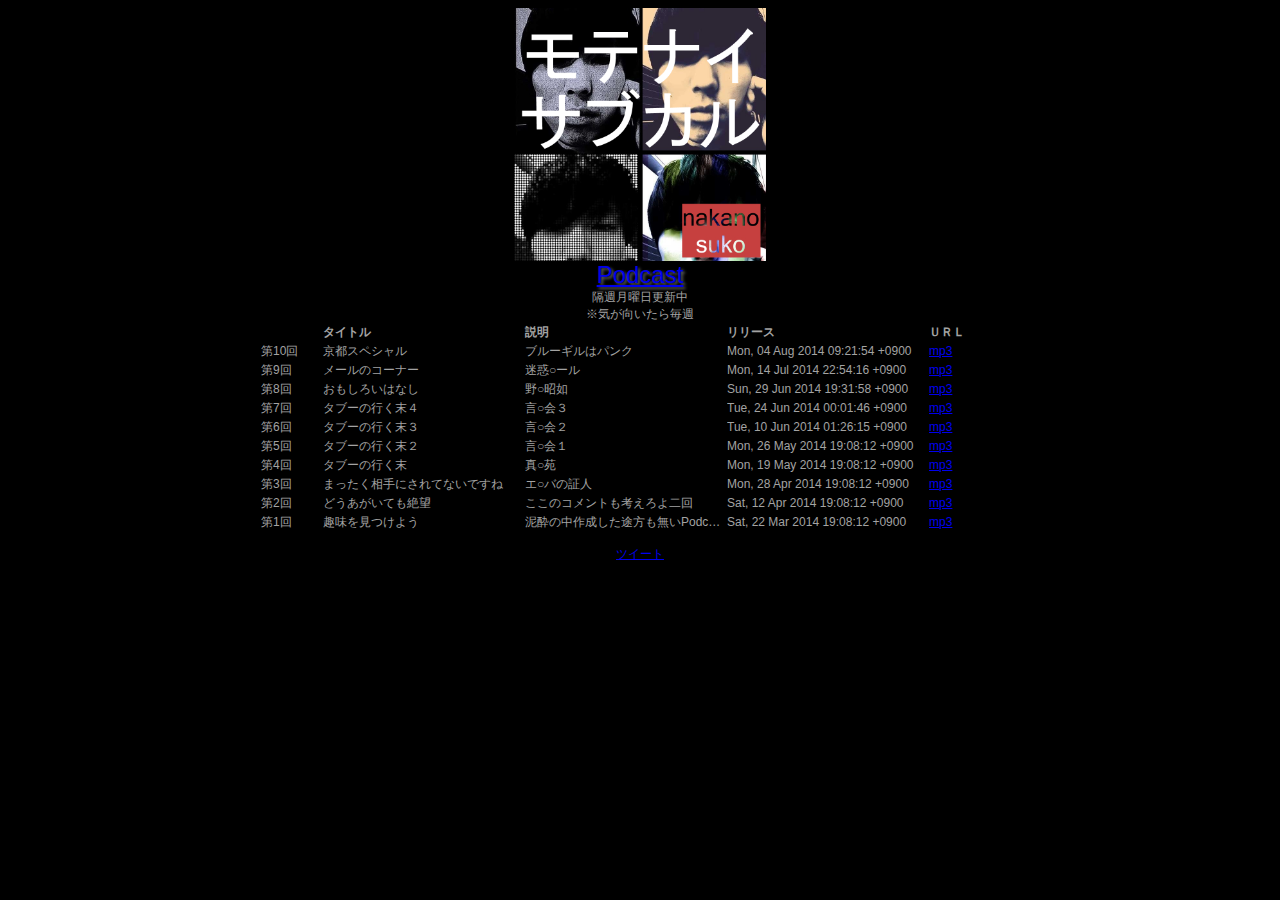
==== archive.html @ 2cb423e8 "ついーとボタンのスマートなセンタリングができない。" ====
<!--/ 
Content-type: text/html
-->

<html>
<head>
	<META charset="UTF-8">
	<title>中野須子のモテないサブカル</title>
	<meta name="viewport" content="width=device-width" />
	<!--<meta name="viewport" content="width=device-width,user-scalable=no,maximum-scale=1" />-->
	<link rel="stylesheet" type="text/css" media="all" href="share/css/set/pc.css" />
	<link rel="stylesheet" type="text/css" media="all" href="share/css/set/tablet.css" />
</head>
<style>
</style>
<body>
<div id="titleimg">
	<img src="http://kaepa3.github.io/title.jpeg" alt="アートカバー" class ="titleimg">
<!--/ #titleimg--></div>
<div id="itunelink">
	<a target="_blank" Href="https://itunes.apple.com/jp/podcast/tkcno-man-cai-tai-lang/id845711312?l=en">Podcast</a>
<!--/ #itunelink--></div>
<div id="infomation">
	隔週月曜日更新中<br>
	※気が向いたら毎週
<!--/ #infomation--></div>

<table>
	<col span="1">
	<col span="1" class="distributed">
	<col span="1" class="date">
	<col span="1">
	<thead>
		<tr>
			<th class="index">
				<span></span>
			</th>
			<th class="title">
				<span>タイトル</span>
			</th>
			<th class="distributed">
	 			<span>説明</span>
	 		</th>
			<th class="date">
	 			<span>リリース</span>
	 		</th>
			<th class="url">
	 			<span>ＵＲＬ</span>
	 		</th>
		</tr>
	</thead>
 
	<tr>
	
		<td class="index">第10回</td>
		<td class="title">
			<div class="textinfo">
				京都スペシャル</td>
			</div>
 		<td class="distributed">
 			<div class="textinfo">ブルーギルはパンク</div>
 		</td>
 		<td class="date">
 			<div class="textinfo">Mon, 04 Aug 2014 09:21:54 +0900</div>
 		</td>
 		<td class="url"><a Href="http://kaepa3.github.io/pod_new_10.mp3">mp3</a></td>
	</tr>
 
	<tr>
	
		<td class="index">第9回</td>
		<td class="title">
			<div class="textinfo">
				メールのコーナー</td>
			</div>
 		<td class="distributed">
 			<div class="textinfo">迷惑○ール</div>
 		</td>
 		<td class="date">
 			<div class="textinfo">Mon, 14 Jul 2014 22:54:16 +0900</div>
 		</td>
 		<td class="url"><a Href="http://kaepa3.github.io/pod_new_9.mp3">mp3</a></td>
	</tr>
 
	<tr>
	
		<td class="index">第8回</td>
		<td class="title">
			<div class="textinfo">
				おもしろいはなし</td>
			</div>
 		<td class="distributed">
 			<div class="textinfo">野○昭如</div>
 		</td>
 		<td class="date">
 			<div class="textinfo">Sun, 29 Jun 2014 19:31:58 +0900</div>
 		</td>
 		<td class="url"><a Href="http://kaepa3.github.io/pod_new_8.mp3">mp3</a></td>
	</tr>
 
	<tr>
	
		<td class="index">第7回</td>
		<td class="title">
			<div class="textinfo">
				タブーの行く末４</td>
			</div>
 		<td class="distributed">
 			<div class="textinfo">言○会３</div>
 		</td>
 		<td class="date">
 			<div class="textinfo">Tue, 24 Jun 2014 00:01:46 +0900</div>
 		</td>
 		<td class="url"><a Href="http://kaepa3.github.io/pod_new_7.mp3">mp3</a></td>
	</tr>
 
	<tr>
	
		<td class="index">第6回</td>
		<td class="title">
			<div class="textinfo">
				タブーの行く末３</td>
			</div>
 		<td class="distributed">
 			<div class="textinfo">言○会２</div>
 		</td>
 		<td class="date">
 			<div class="textinfo">Tue, 10 Jun 2014 01:26:15 +0900</div>
 		</td>
 		<td class="url"><a Href="http://kaepa3.github.io/pod_new_6.mp3">mp3</a></td>
	</tr>
 
	<tr>
	
		<td class="index">第5回</td>
		<td class="title">
			<div class="textinfo">
				タブーの行く末２</td>
			</div>
 		<td class="distributed">
 			<div class="textinfo">言○会１</div>
 		</td>
 		<td class="date">
 			<div class="textinfo">Mon, 26 May 2014 19:08:12 +0900</div>
 		</td>
 		<td class="url"><a Href="http://kaepa3.github.io/pod_new_5.mp3">mp3</a></td>
	</tr>
 
	<tr>
	
		<td class="index">第4回</td>
		<td class="title">
			<div class="textinfo">
				タブーの行く末</td>
			</div>
 		<td class="distributed">
 			<div class="textinfo">真○苑</div>
 		</td>
 		<td class="date">
 			<div class="textinfo">Mon, 19 May 2014 19:08:12 +0900</div>
 		</td>
 		<td class="url"><a Href="http://kaepa3.github.io/pod_new_4.mp3">mp3</a></td>
	</tr>
 
	<tr>
	
		<td class="index">第3回</td>
		<td class="title">
			<div class="textinfo">
				まったく相手にされてないですね</td>
			</div>
 		<td class="distributed">
 			<div class="textinfo">エ○バの証人</div>
 		</td>
 		<td class="date">
 			<div class="textinfo">Mon, 28 Apr 2014 19:08:12 +0900</div>
 		</td>
 		<td class="url"><a Href="http://kaepa3.github.io/pod_new_3.mp3">mp3</a></td>
	</tr>
 
	<tr>
	
		<td class="index">第2回</td>
		<td class="title">
			<div class="textinfo">
				どうあがいても絶望</td>
			</div>
 		<td class="distributed">
 			<div class="textinfo">ここのコメントも考えろよ二回</div>
 		</td>
 		<td class="date">
 			<div class="textinfo">Sat, 12 Apr 2014 19:08:12 +0900</div>
 		</td>
 		<td class="url"><a Href="http://kaepa3.github.io/pod_new_2.mp3">mp3</a></td>
	</tr>
 
	<tr>
	
		<td class="index">第1回</td>
		<td class="title">
			<div class="textinfo">
				趣味を見つけよう</td>
			</div>
 		<td class="distributed">
 			<div class="textinfo">泥酔の中作成した途方も無いPodcast第一回</div>
 		</td>
 		<td class="date">
 			<div class="textinfo">Sat, 22 Mar 2014 19:08:12 +0900</div>
 		</td>
 		<td class="url"><a Href="http://kaepa3.github.io/pod_new_1.mp3">mp3</a></td>
	</tr>
 
</table>
<br>
<div id="tweet">
  <a href="https://twitter.com/share" class="twitter-share-button" data-lang="ja" data-size="large">ツイート</a>
  <script>!function(d,s,id){var js,fjs=d.getElementsByTagName(s)[0],p=/^http:/.test(d.location)?'http':'https';if(!d.getElementById(id)){js=d.createElement(s);js.id=id;js.src=p+'://platform.twitter.com/widgets.js';fjs.parentNode.insertBefore(js,fjs);}}(document, 'script', 'twitter-wjs');</script>
</div>
</body>
</html>
---- share/css/set/pc.css ----
@charset "utf-8";

@media screen and (min-width: 769px){
/* デバッグ用*/
/*
@media screen and (max-width: 768px){
*/	body {
		background-color: #000000;
	    text-align: center;
		color:#a3a3a3;
		font-family:"Lucida Grande","Lucida Sans Unicode","Hiragino Kaku Gothic Pro","ヒラギノ角ゴ Pro W3","メイリオ",Meiryo,"ＭＳ Ｐゴシック",Helvetica,Arial,Verdana,sans-serif;
		font-size:12px
	}
	
	table {
		text-align: left;
		border-collapse: collapse;
		border-spacing:0;
		margin-left: auto;
		margin-right: auto;
		font-family:"Lucida Grande","Lucida Sans Unicode","Hiragino Kaku Gothic Pro","ヒラギノ角ゴ Pro W3","メイリオ",Meiryo,"ＭＳ Ｐゴシック",Helvetica,Arial,Verdana,sans-serif;
		font-size:12px;
	}
	.titleimg{
		width:20%;
	}
	th {
		font-weight:bolder
	}
	.index {
		max-width:200px;
		min-width:60px;
	}
	.title {
		min-width:200px;
		max-width:250px;
		height:1.1em
	}
	.distributed {
		min-width:200px;
		max-width:250px;
		height:1.1em
	}
	.date {
		max-width:200px;
		min-width:90px;
	}
	.url {
		max-width:200px;
		min-width:90px;
	}
	div.textinfo {
		width: 200px;
		max-width:200px;
		white-space: nowrap;
		overflow: hidden;
		text-overflow: ellipsis;
	}
	#itunelink {
		text-shadow:2px 2px 3px #666;
		font-size:24px;
	} 
}
---- share/css/set/tablet.css ----
@charset "utf-8";

@media screen and (max-width: 768px){
/* �f�o�b�O�p*/
/*
@media screen and (min-width: 769px){
*/
	body {
		background-color: #000000;
	    text-align: center;
		color:#a3a3a3;
		font-family:"Lucida Grande","Lucida Sans Unicode","Hiragino Kaku Gothic Pro","�q���M�m�p�S Pro W3","���C���I",Meiryo,"�l�r �o�S�V�b�N",Helvetica,Arial,Verdana,sans-serif;
		font-size:12px
	}
	table {
		text-align: left;
		border-collapse: collapse;
		border-spacing:0;
		margin-left: auto;
		margin-right: auto;
		font-family:"Lucida Grande","Lucida Sans Unicode","Hiragino Kaku Gothic Pro","�q���M�m�p�S Pro W3","���C���I",Meiryo,"�l�r �o�S�V�b�N",Helvetica,Arial,Verdana,sans-serif;
		font-size:12px;
	}
	.titleimg{
		width:40%;
	}
	.index {
		max-width:200px;
		min-width:60px;
	}
	.distributed {
		visibility: collapse;
		display:none
	}
	.date {
		visibility: collapse;
		display:none
	}
	#itunelink {
		text-shadow:2px 2px 3px #666;
		font-size:24px;
	}
	#tweet {
		text-align: center;
		vertical-align: middle;
	} 
}
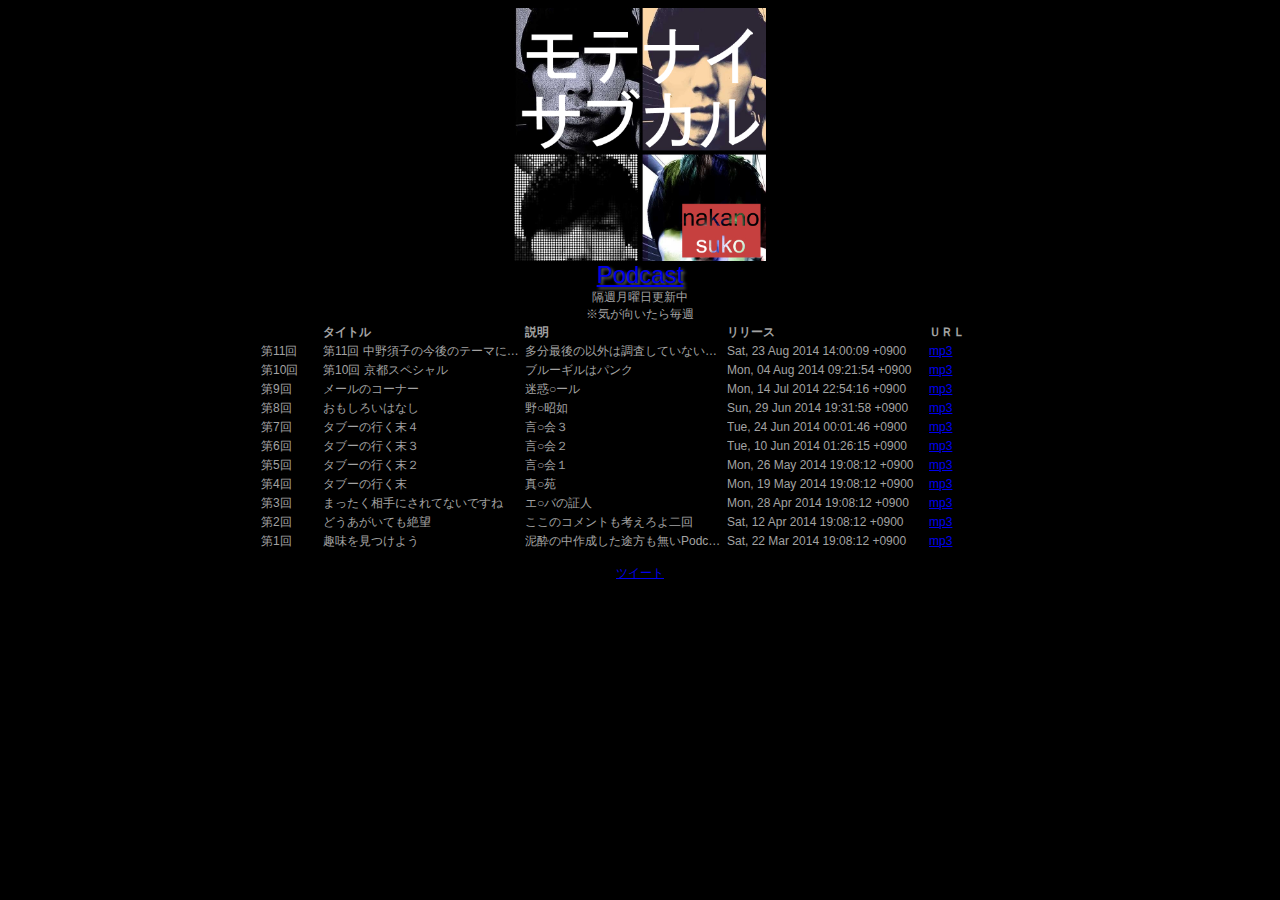
==== commit 002a2100: "第１１回" ====
--- a/archive.html
+++ b/archive.html
@@ -52,10 +52,26 @@
  
 	<tr>
 	
+		<td class="index">第11回</td>
+		<td class="title">
+			<div class="textinfo">
+				第11回 中野須子の今後のテーマについて</td>
+			</div>
+ 		<td class="distributed">
+ 			<div class="textinfo">多分最後の以外は調査していないと思います。しかも最後のも調査ではなくて単に見てるだけだと思います。</div>
+ 		</td>
+ 		<td class="date">
+ 			<div class="textinfo">Sat, 23 Aug 2014 14:00:09 +0900</div>
+ 		</td>
+ 		<td class="url"><a Href="http://kaepa3.github.io/pod_new_11.mp3">mp3</a></td>
+	</tr>
+ 
+	<tr>
+	
 		<td class="index">第10回</td>
 		<td class="title">
 			<div class="textinfo">
-				京都スペシャル</td>
+				第10回 京都スペシャル</td>
 			</div>
  		<td class="distributed">
  			<div class="textinfo">ブルーギルはパンク</div>
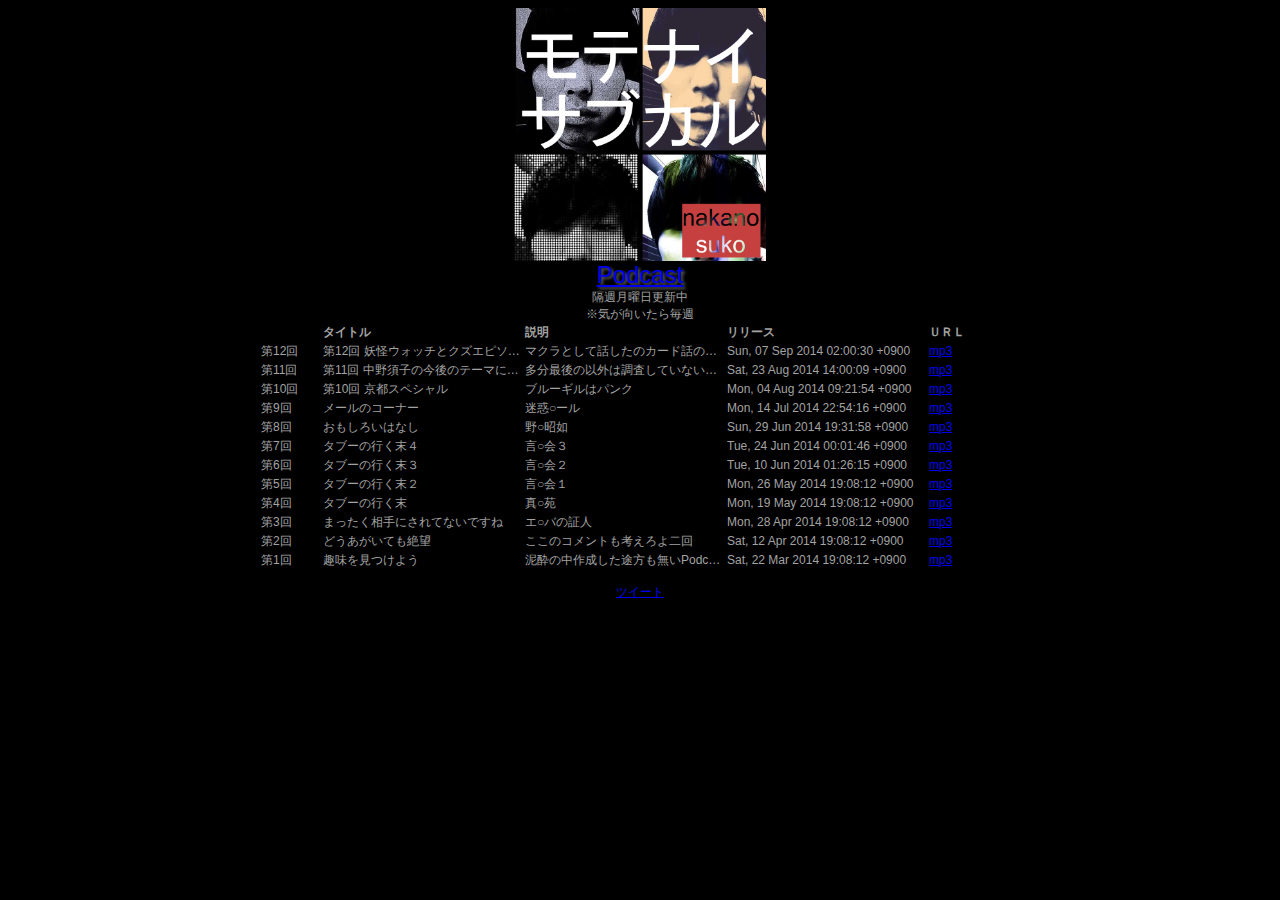
==== commit 7d76edbd: "第１２回配信開始" ====
--- a/archive.html
+++ b/archive.html
@@ -52,6 +52,22 @@
  
 	<tr>
 	
+		<td class="index">第12回</td>
+		<td class="title">
+			<div class="textinfo">
+				第12回 妖怪ウォッチとクズエピソード</td>
+			</div>
+ 		<td class="distributed">
+ 			<div class="textinfo">マクラとして話したのカード話の方がセンセーショナル。が、出張費なんだろうなと思っています。</div>
+ 		</td>
+ 		<td class="date">
+ 			<div class="textinfo">Sun, 07 Sep 2014 02:00:30 +0900</div>
+ 		</td>
+ 		<td class="url"><a Href="http://kaepa3.github.io/pod_new_12.mp3">mp3</a></td>
+	</tr>
+ 
+	<tr>
+	
 		<td class="index">第11回</td>
 		<td class="title">
 			<div class="textinfo">
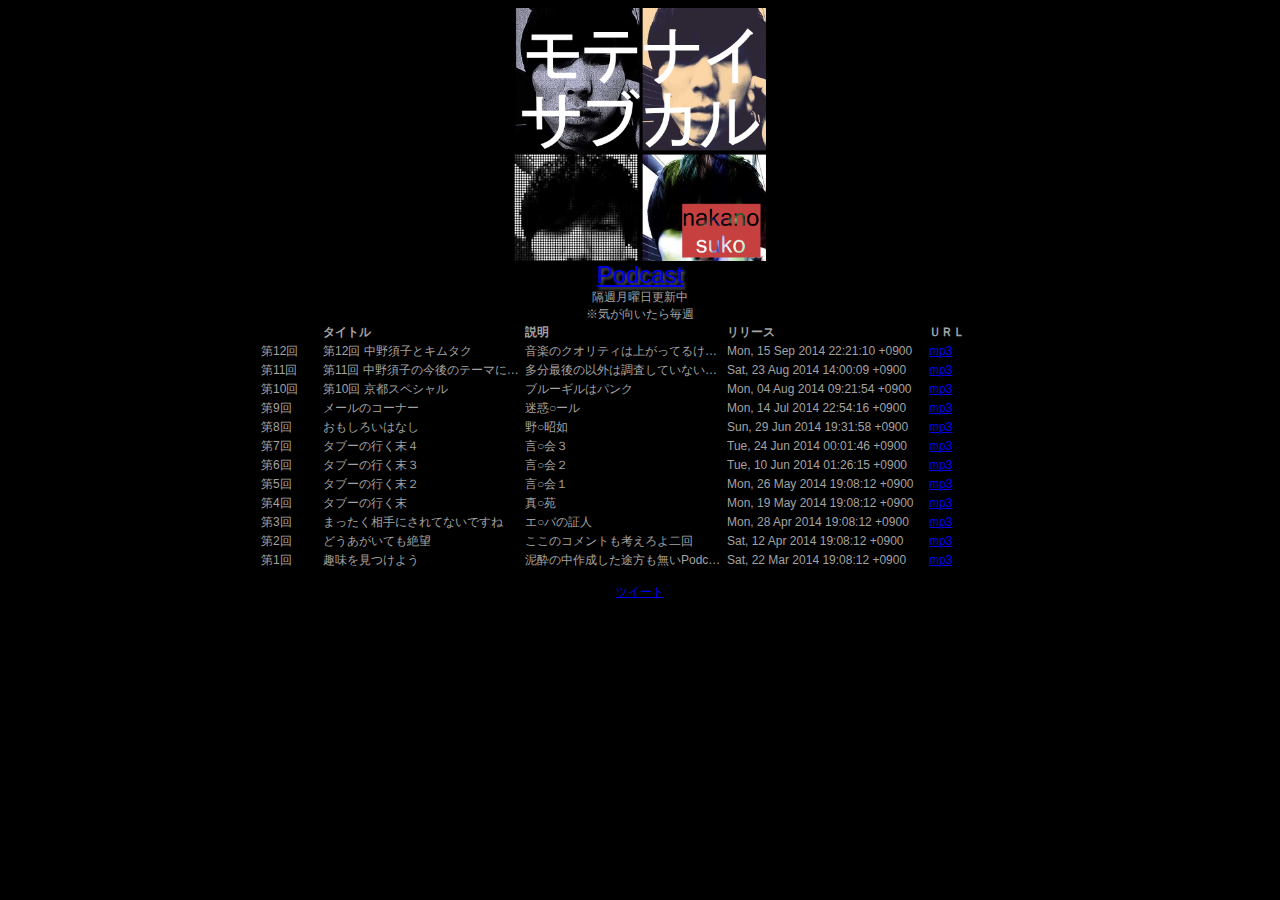
==== commit f18ce658: "12 kai" ====
--- a/archive.html
+++ b/archive.html
@@ -55,13 +55,13 @@
 		<td class="index">第12回</td>
 		<td class="title">
 			<div class="textinfo">
-				第12回 妖怪ウォッチとクズエピソード</td>
-			</div>
- 		<td class="distributed">
- 			<div class="textinfo">マクラとして話したのカード話の方がセンセーショナル。が、出張費なんだろうなと思っています。</div>
- 		</td>
- 		<td class="date">
- 			<div class="textinfo">Sun, 07 Sep 2014 02:00:30 +0900</div>
+				第12回 中野須子とキムタク</td>
+			</div>
+ 		<td class="distributed">
+ 			<div class="textinfo">音楽のクオリティは上がってるけど、多分でんぱ組きいてたんだろうね。</div>
+ 		</td>
+ 		<td class="date">
+ 			<div class="textinfo">Mon, 15 Sep 2014 22:21:10 +0900</div>
  		</td>
  		<td class="url"><a Href="http://kaepa3.github.io/pod_new_12.mp3">mp3</a></td>
 	</tr>
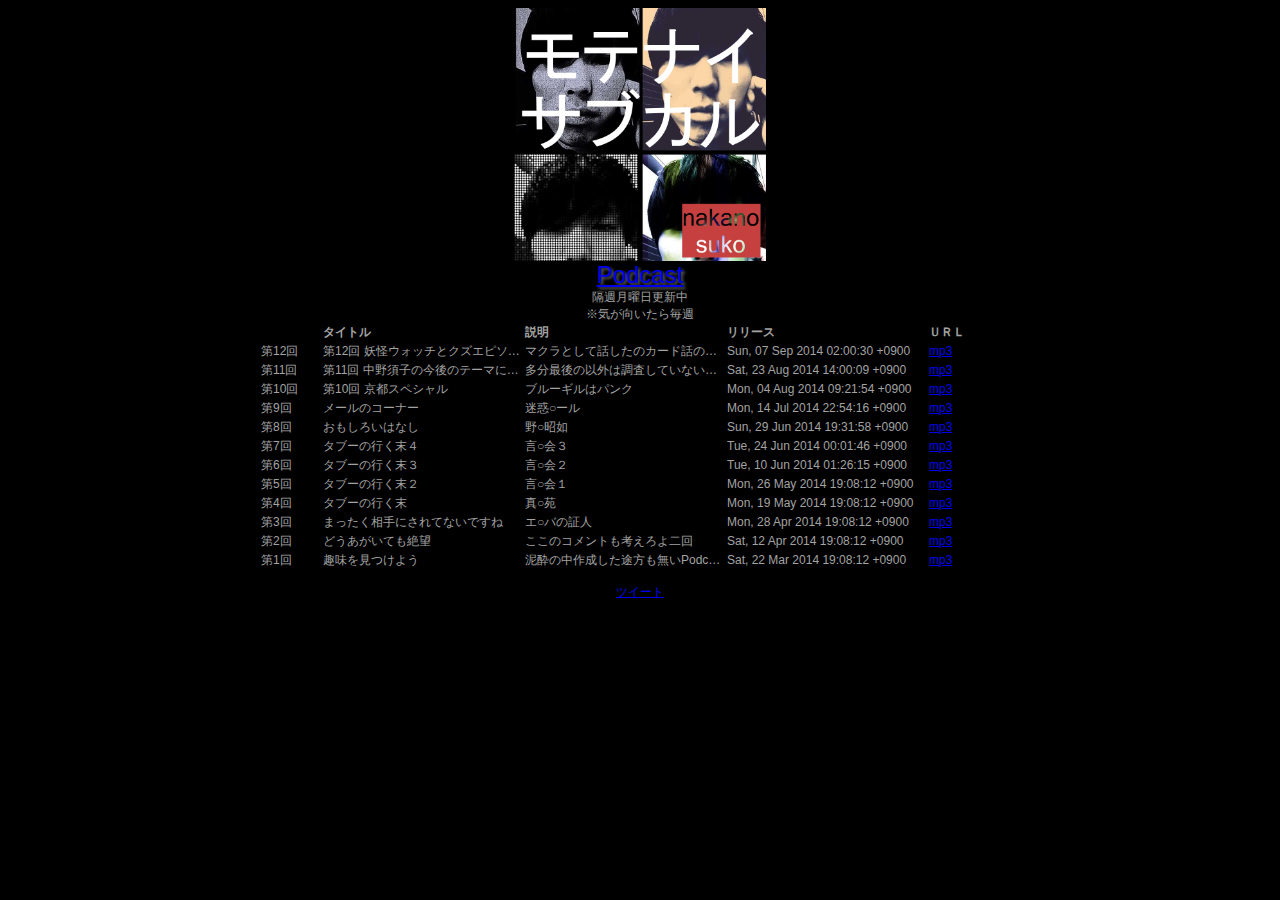
==== commit 062eb388: "Merge branch 'master' of https://github.com/kaepa3/kaepa3.github.io" ====
--- a/archive.html
+++ b/archive.html
@@ -55,13 +55,13 @@
 		<td class="index">第12回</td>
 		<td class="title">
 			<div class="textinfo">
-				第12回 中野須子とキムタク</td>
-			</div>
- 		<td class="distributed">
- 			<div class="textinfo">音楽のクオリティは上がってるけど、多分でんぱ組きいてたんだろうね。</div>
- 		</td>
- 		<td class="date">
- 			<div class="textinfo">Mon, 15 Sep 2014 22:21:10 +0900</div>
+				第12回 妖怪ウォッチとクズエピソード</td>
+			</div>
+ 		<td class="distributed">
+ 			<div class="textinfo">マクラとして話したのカード話の方がセンセーショナル。が、出張費なんだろうなと思っています。</div>
+ 		</td>
+ 		<td class="date">
+ 			<div class="textinfo">Sun, 07 Sep 2014 02:00:30 +0900</div>
  		</td>
  		<td class="url"><a Href="http://kaepa3.github.io/pod_new_12.mp3">mp3</a></td>
 	</tr>
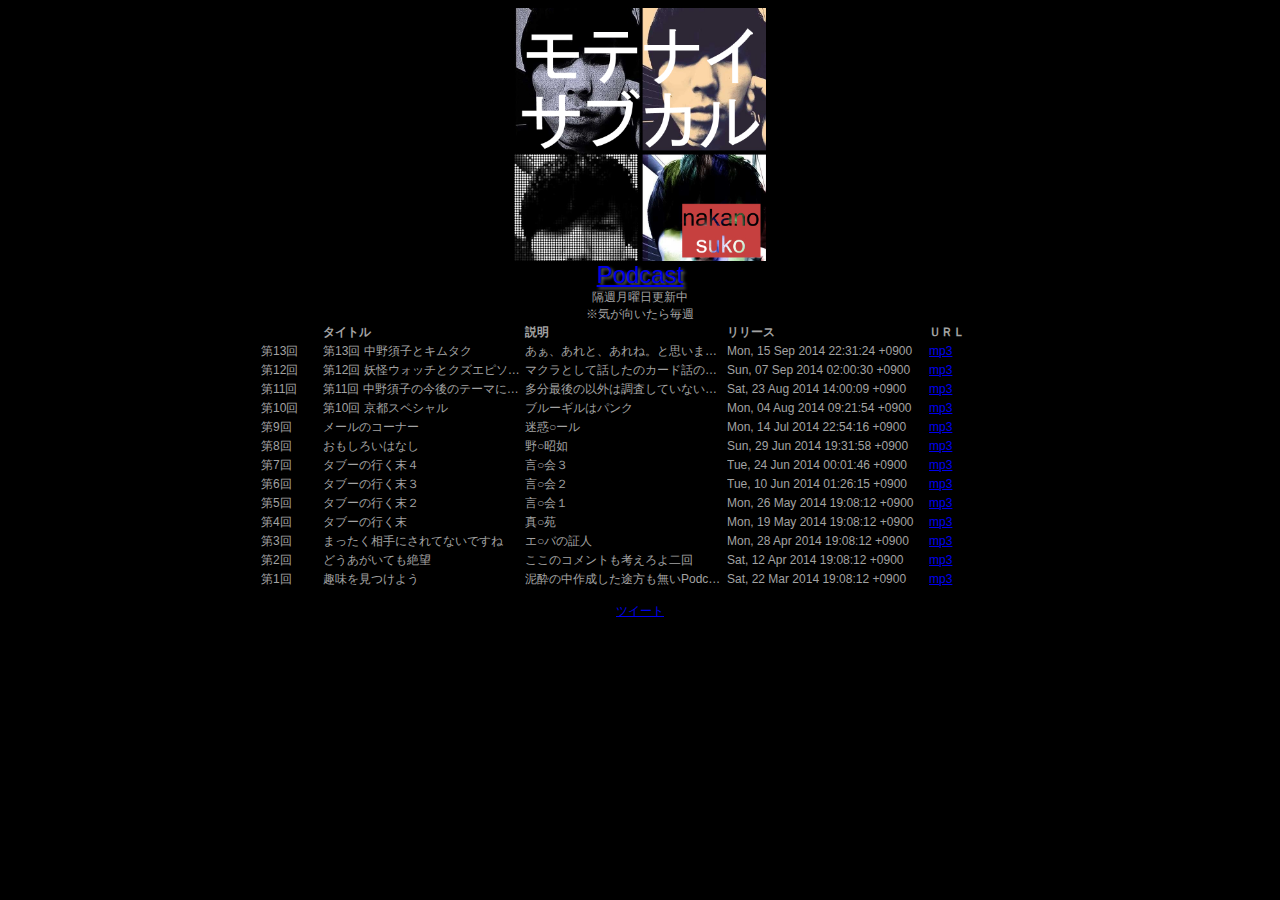
==== commit 613be4f7: "no message" ====
--- a/archive.html
+++ b/archive.html
@@ -52,6 +52,22 @@
  
 	<tr>
 	
+		<td class="index">第13回</td>
+		<td class="title">
+			<div class="textinfo">
+				第13回 中野須子とキムタク</td>
+			</div>
+ 		<td class="distributed">
+ 			<div class="textinfo">あぁ、あれと、あれね。と思います。っていうか多分嫁聴いてるんじゃないかな！と俺は思ってます！サーバー立てたらアパッチのログで分かるんだけどね！</div>
+ 		</td>
+ 		<td class="date">
+ 			<div class="textinfo">Mon, 15 Sep 2014 22:31:24 +0900</div>
+ 		</td>
+ 		<td class="url"><a Href="http://kaepa3.github.io/pod_new_13.mp3">mp3</a></td>
+	</tr>
+ 
+	<tr>
+	
 		<td class="index">第12回</td>
 		<td class="title">
 			<div class="textinfo">
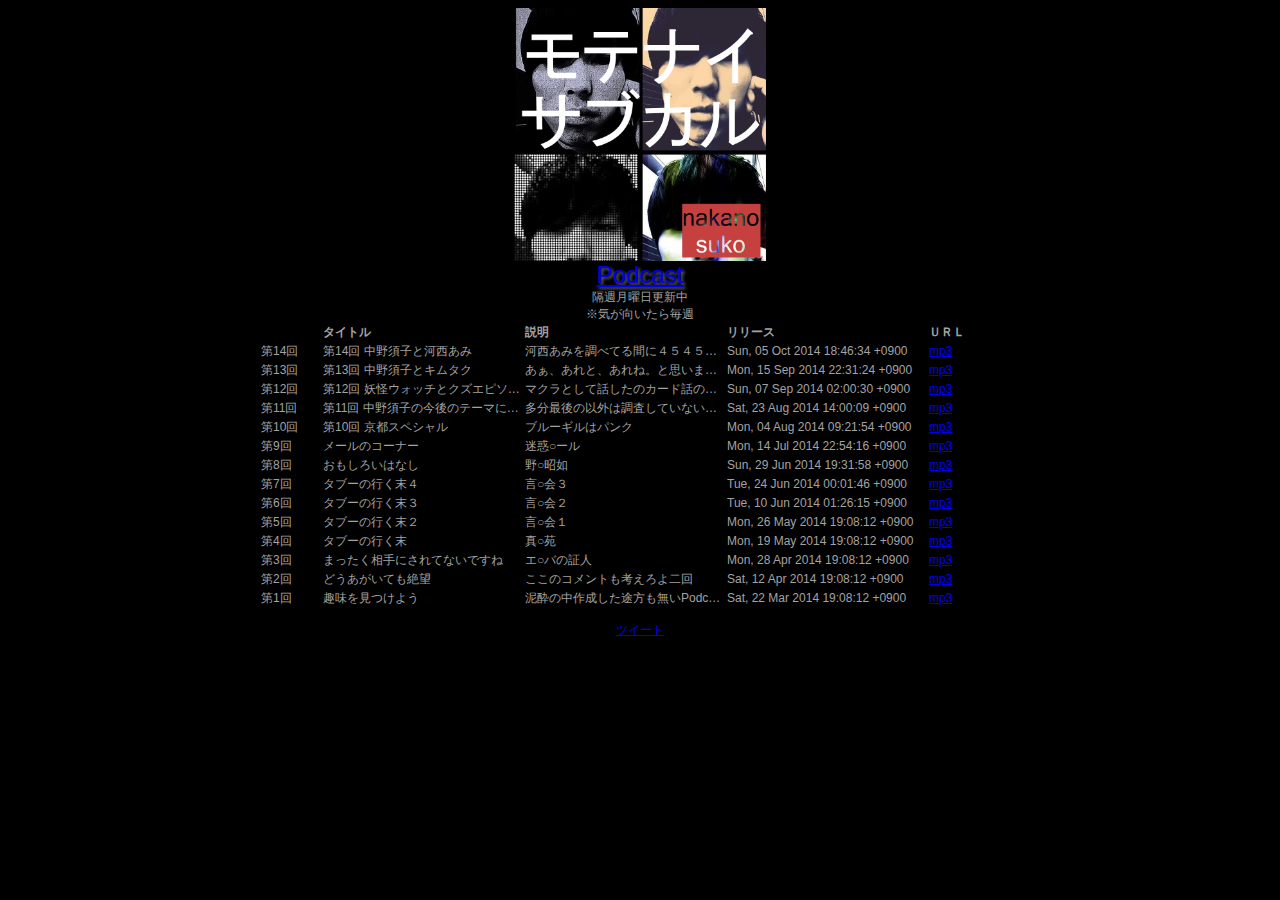
==== commit fa8ea2cb: "16watuika" ====
--- a/archive.html
+++ b/archive.html
@@ -52,6 +52,22 @@
  
 	<tr>
 	
+		<td class="index">第14回</td>
+		<td class="title">
+			<div class="textinfo">
+				第14回 中野須子と河西あみ</td>
+			</div>
+ 		<td class="distributed">
+ 			<div class="textinfo">河西あみを調べてる間に４５４５しました。</div>
+ 		</td>
+ 		<td class="date">
+ 			<div class="textinfo">Sun, 05 Oct 2014 18:46:34 +0900</div>
+ 		</td>
+ 		<td class="url"><a Href="http://kaepa3.github.io/pod_new_16.mp3">mp3</a></td>
+	</tr>
+ 
+	<tr>
+	
 		<td class="index">第13回</td>
 		<td class="title">
 			<div class="textinfo">
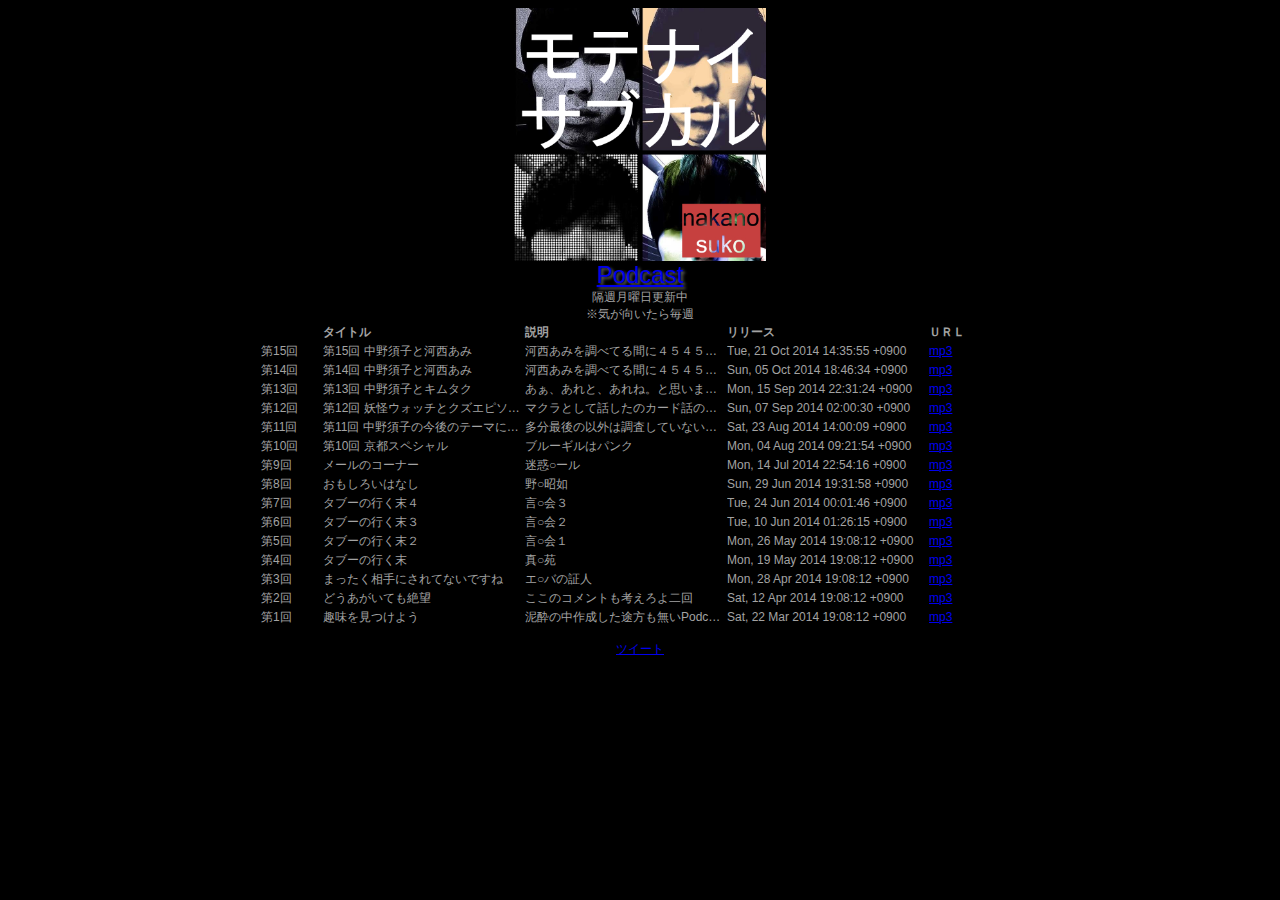
==== commit 3cb3cb14: "第１５回更新" ====
--- a/archive.html
+++ b/archive.html
@@ -52,6 +52,22 @@
  
 	<tr>
 	
+		<td class="index">第15回</td>
+		<td class="title">
+			<div class="textinfo">
+				第15回 中野須子と河西あみ</td>
+			</div>
+ 		<td class="distributed">
+ 			<div class="textinfo">河西あみを調べてる間に４５４５しました。</div>
+ 		</td>
+ 		<td class="date">
+ 			<div class="textinfo">Tue, 21 Oct 2014 14:35:55 +0900</div>
+ 		</td>
+ 		<td class="url"><a Href="http://kaepa3.github.io/pod_new_14.mp3">mp3</a></td>
+	</tr>
+ 
+	<tr>
+	
 		<td class="index">第14回</td>
 		<td class="title">
 			<div class="textinfo">
@@ -63,7 +79,7 @@
  		<td class="date">
  			<div class="textinfo">Sun, 05 Oct 2014 18:46:34 +0900</div>
  		</td>
- 		<td class="url"><a Href="http://kaepa3.github.io/pod_new_16.mp3">mp3</a></td>
+ 		<td class="url"><a Href="http://kaepa3.github.io/suko_no_16.mp3">mp3</a></td>
 	</tr>
  
 	<tr>
